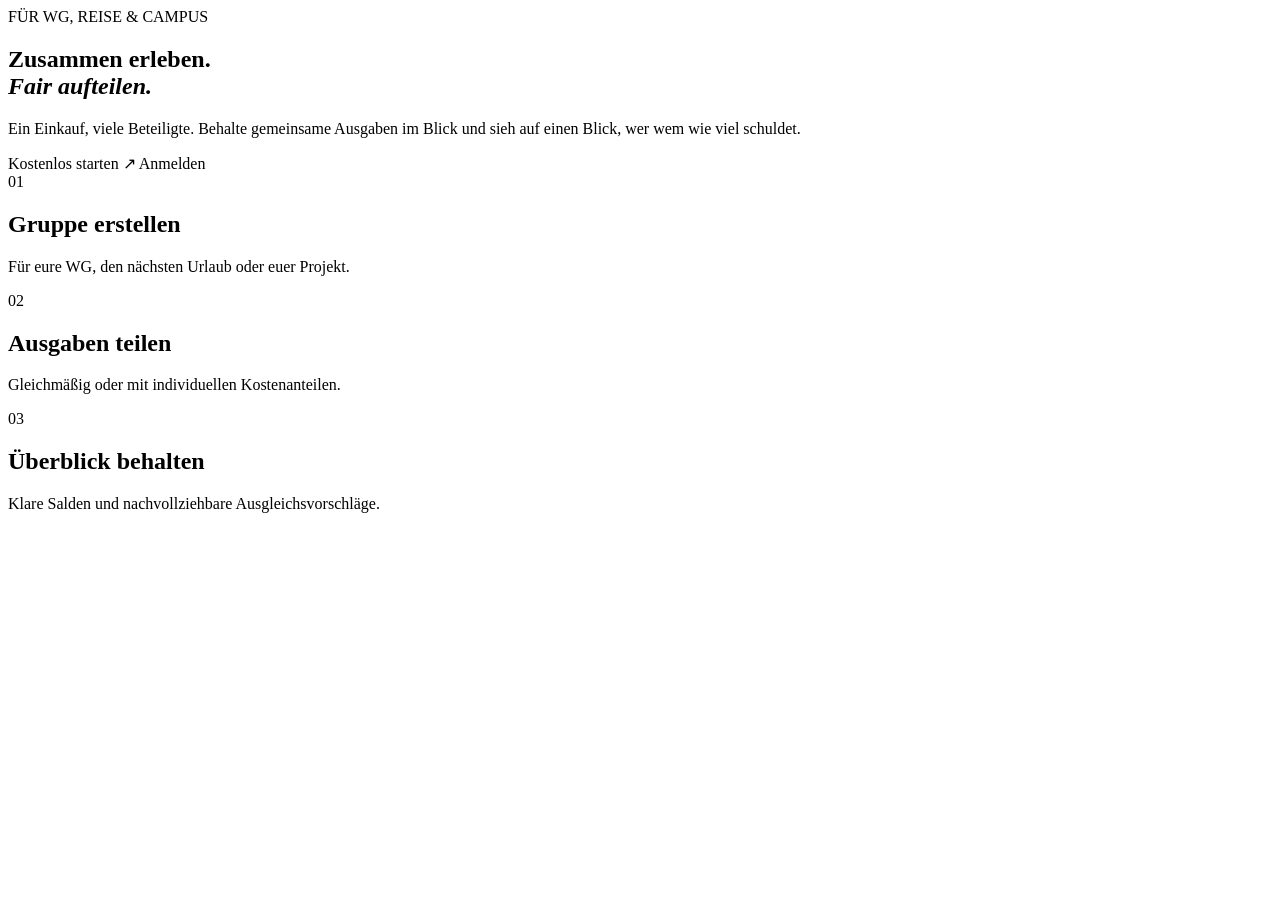
==== src/main/resources/templates/index.html @ 786cc7de "feat(templates): add Thymeleaf templates for user interface and views" ====
<!doctype html>
<html lang="de" xmlns:th="http://www.thymeleaf.org">
<head th:replace="~{fragments :: head('Gemeinsam fair teilen')}">
</head>
<body>
<header th:replace="~{fragments :: nav}">
</header>
<main>
<section class="hero">
<span class="eyebrow">FÜR WG, REISE &amp; CAMPUS</span>
<h1>Zusammen erleben.<br>
<em>Fair aufteilen.</em>
</h1>
<p>Ein Einkauf, viele Beteiligte. Behalte gemeinsame Ausgaben im Blick und sieh auf einen Blick, wer wem wie viel schuldet.</p>
<div class="actions">
<a class="button" th:href="@{/register}">Kostenlos starten ↗</a>
<a class="button secondary" th:href="@{/login}">Anmelden</a>
</div>
</section>
<section class="cards">
<article>
<span class="step">01</span>
<h2>Gruppe erstellen</h2>
<p>Für eure WG, den nächsten Urlaub oder euer Projekt.</p>
</article>
<article>
<span class="step">02</span>
<h2>Ausgaben teilen</h2>
<p>Gleichmäßig oder mit individuellen Kostenanteilen.</p>
</article>
<article>
<span class="step">03</span>
<h2>Überblick behalten</h2>
<p>Klare Salden und nachvollziehbare Ausgleichsvorschläge.</p>
</article>
</section>
</main>
<footer th:replace="~{fragments :: footer}">
</footer>
</body>
</html>
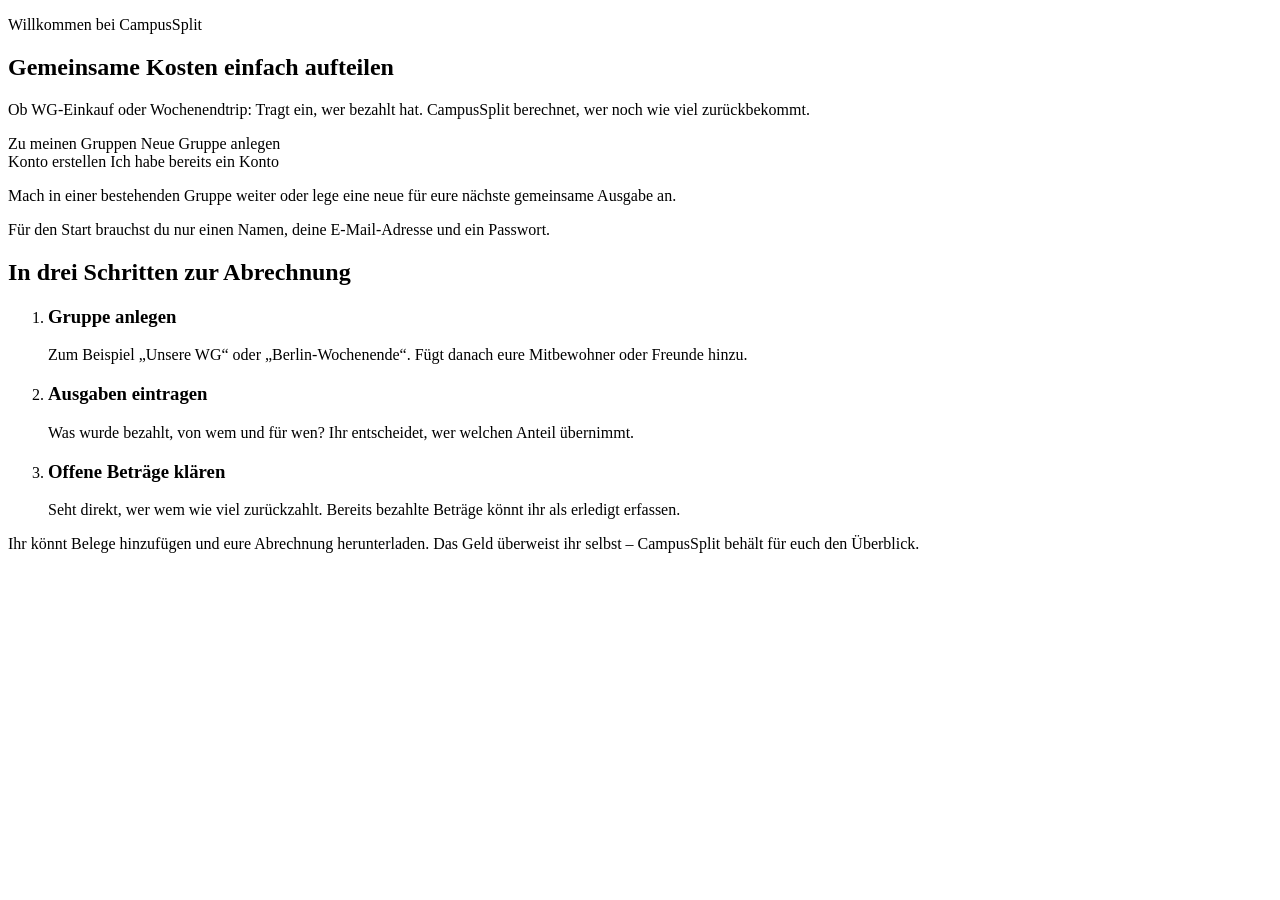
==== commit d02d581f: "feat(ui): improve homepage" ====
--- a/src/main/resources/templates/index.html
+++ b/src/main/resources/templates/index.html
@@ -1,41 +1,34 @@
 <!doctype html>
 <html lang="de" xmlns:th="http://www.thymeleaf.org">
-<head th:replace="~{fragments :: head('Gemeinsam fair teilen')}">
-</head>
-<body>
-<header th:replace="~{fragments :: nav}">
-</header>
-<main>
-<section class="hero">
-<span class="eyebrow">FÜR WG, REISE &amp; CAMPUS</span>
-<h1>Zusammen erleben.<br>
-<em>Fair aufteilen.</em>
-</h1>
-<p>Ein Einkauf, viele Beteiligte. Behalte gemeinsame Ausgaben im Blick und sieh auf einen Blick, wer wem wie viel schuldet.</p>
-<div class="actions">
-<a class="button" th:href="@{/register}">Kostenlos starten ↗</a>
-<a class="button secondary" th:href="@{/login}">Anmelden</a>
+<head th:replace="~{fragments :: head('Startseite')}"></head>
+<body class="home-page">
+<header th:replace="~{fragments :: nav}"></header>
+<main class="home-main">
+<section class="home-intro">
+<p class="home-label" th:text="${currentEmail != null ? 'Willkommen zurück' : 'Willkommen bei CampusSplit'}">Willkommen bei CampusSplit</p>
+<h1>Gemeinsame Kosten einfach aufteilen</h1>
+<p class="home-description">Ob WG-Einkauf oder Wochenendtrip: Tragt ein, wer bezahlt hat. CampusSplit berechnet, wer noch wie viel zurückbekommt.</p>
+<div class="actions" th:if="${currentEmail != null}">
+<a class="button" th:href="@{/dashboard}">Zu meinen Gruppen</a>
+<a class="home-link" th:href="@{/groups/new}">Neue Gruppe anlegen</a>
 </div>
+<div class="actions" th:if="${currentEmail == null}">
+<a class="button" th:href="@{/register}">Konto erstellen</a>
+<a class="home-link" th:href="@{/login}">Ich habe bereits ein Konto</a>
+</div>
+<p class="home-help" th:if="${currentEmail != null}">Mach in einer bestehenden Gruppe weiter oder lege eine neue für eure nächste gemeinsame Ausgabe an.</p>
+<p class="home-help" th:if="${currentEmail == null}">Für den Start brauchst du nur einen Namen, deine E-Mail-Adresse und ein Passwort.</p>
 </section>
-<section class="cards">
-<article>
-<span class="step">01</span>
-<h2>Gruppe erstellen</h2>
-<p>Für eure WG, den nächsten Urlaub oder euer Projekt.</p>
-</article>
-<article>
-<span class="step">02</span>
-<h2>Ausgaben teilen</h2>
-<p>Gleichmäßig oder mit individuellen Kostenanteilen.</p>
-</article>
-<article>
-<span class="step">03</span>
-<h2>Überblick behalten</h2>
-<p>Klare Salden und nachvollziehbare Ausgleichsvorschläge.</p>
-</article>
+<section class="home-guide" aria-labelledby="home-guide-title">
+<h2 id="home-guide-title">In drei Schritten zur Abrechnung</h2>
+<ol>
+<li><h3>Gruppe anlegen</h3><p>Zum Beispiel „Unsere WG“ oder „Berlin-Wochenende“. Fügt danach eure Mitbewohner oder Freunde hinzu.</p></li>
+<li><h3>Ausgaben eintragen</h3><p>Was wurde bezahlt, von wem und für wen? Ihr entscheidet, wer welchen Anteil übernimmt.</p></li>
+<li><h3>Offene Beträge klären</h3><p>Seht direkt, wer wem wie viel zurückzahlt. Bereits bezahlte Beträge könnt ihr als erledigt erfassen.</p></li>
+</ol>
+<p class="home-note">Ihr könnt Belege hinzufügen und eure Abrechnung herunterladen. Das Geld überweist ihr selbst – CampusSplit behält für euch den Überblick.</p>
 </section>
 </main>
-<footer th:replace="~{fragments :: footer}">
-</footer>
+<footer th:replace="~{fragments :: footer}"></footer>
 </body>
-</html>+</html>
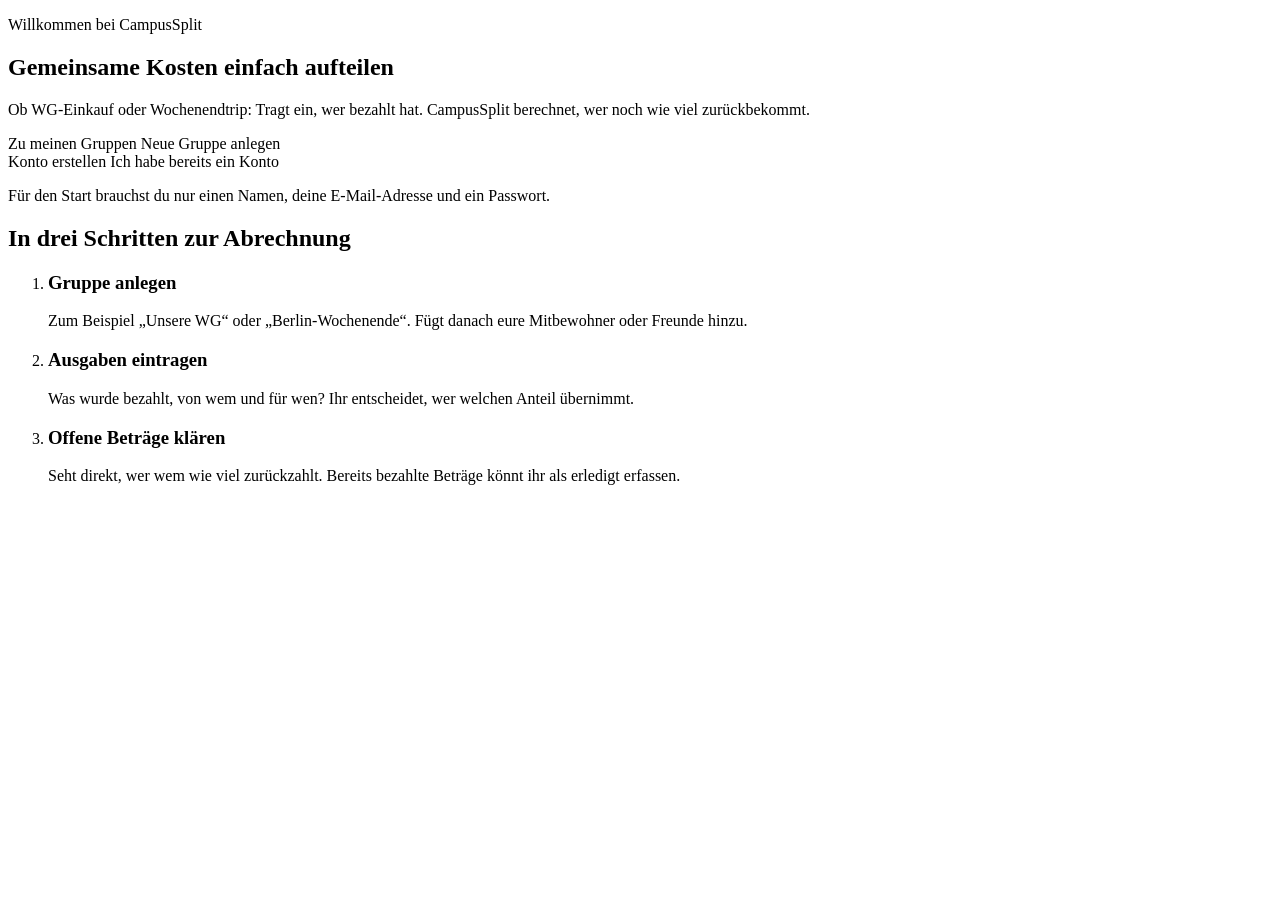
==== commit c2cd09af: "feat(home): refresh landing page with three-step guide Updated the heading to emphasize 'einfach auf" ====
--- a/src/main/resources/templates/index.html
+++ b/src/main/resources/templates/index.html
@@ -1,34 +1,63 @@
 <!doctype html>
 <html lang="de" xmlns:th="http://www.thymeleaf.org">
-<head th:replace="~{fragments :: head('Startseite')}"></head>
-<body class="home-page">
-<header th:replace="~{fragments :: nav}"></header>
-<main class="home-main">
-<section class="home-intro">
-<p class="home-label" th:text="${currentEmail != null ? 'Willkommen zurück' : 'Willkommen bei CampusSplit'}">Willkommen bei CampusSplit</p>
-<h1>Gemeinsame Kosten einfach aufteilen</h1>
-<p class="home-description">Ob WG-Einkauf oder Wochenendtrip: Tragt ein, wer bezahlt hat. CampusSplit berechnet, wer noch wie viel zurückbekommt.</p>
-<div class="actions" th:if="${currentEmail != null}">
-<a class="button" th:href="@{/dashboard}">Zu meinen Gruppen</a>
-<a class="home-link" th:href="@{/groups/new}">Neue Gruppe anlegen</a>
-</div>
-<div class="actions" th:if="${currentEmail == null}">
-<a class="button" th:href="@{/register}">Konto erstellen</a>
-<a class="home-link" th:href="@{/login}">Ich habe bereits ein Konto</a>
-</div>
-<p class="home-help" th:if="${currentEmail != null}">Mach in einer bestehenden Gruppe weiter oder lege eine neue für eure nächste gemeinsame Ausgabe an.</p>
-<p class="home-help" th:if="${currentEmail == null}">Für den Start brauchst du nur einen Namen, deine E-Mail-Adresse und ein Passwort.</p>
-</section>
-<section class="home-guide" aria-labelledby="home-guide-title">
-<h2 id="home-guide-title">In drei Schritten zur Abrechnung</h2>
-<ol>
-<li><h3>Gruppe anlegen</h3><p>Zum Beispiel „Unsere WG“ oder „Berlin-Wochenende“. Fügt danach eure Mitbewohner oder Freunde hinzu.</p></li>
-<li><h3>Ausgaben eintragen</h3><p>Was wurde bezahlt, von wem und für wen? Ihr entscheidet, wer welchen Anteil übernimmt.</p></li>
-<li><h3>Offene Beträge klären</h3><p>Seht direkt, wer wem wie viel zurückzahlt. Bereits bezahlte Beträge könnt ihr als erledigt erfassen.</p></li>
-</ol>
-<p class="home-note">Ihr könnt Belege hinzufügen und eure Abrechnung herunterladen. Das Geld überweist ihr selbst – CampusSplit behält für euch den Überblick.</p>
-</section>
-</main>
-<footer th:replace="~{fragments :: footer}"></footer>
-</body>
+  <head th:replace="~{fragments :: head('Startseite')}"></head>
+  <body class="home-page">
+    <header th:replace="~{fragments :: nav}"></header>
+    <main class="home-main">
+      <section class="home-intro">
+        <p
+          class="home-label"
+          th:text="${currentEmail != null ? 'Willkommen zurück' : 'Willkommen bei CampusSplit'}"
+        >
+          Willkommen bei CampusSplit
+        </p>
+        <h1>Gemeinsame Kosten <span>einfach aufteilen</span></h1>
+        <p class="home-description">
+          Ob WG-Einkauf oder Wochenendtrip: Tragt ein, wer bezahlt hat.
+          CampusSplit berechnet, wer noch wie viel zurückbekommt.
+        </p>
+        <div class="actions" th:if="${currentEmail != null}">
+          <a class="button" th:href="@{/dashboard}">Zu meinen Gruppen</a>
+          <a class="home-link" th:href="@{/groups/new}">Neue Gruppe anlegen</a>
+        </div>
+        <div class="actions" th:if="${currentEmail == null}">
+          <a class="button" th:href="@{/register}">Konto erstellen</a>
+          <a class="home-link" th:href="@{/login}"
+            >Ich habe bereits ein Konto</a
+          >
+        </div>
+        <p class="home-help" th:if="${currentEmail == null}">
+          Für den Start brauchst du nur einen Namen, deine E-Mail-Adresse und
+          ein Passwort.
+        </p>
+      </section>
+      <section class="home-guide" aria-labelledby="home-guide-title">
+        <h2 id="home-guide-title">In drei Schritten zur Abrechnung</h2>
+        <ol>
+          <li>
+            <h3>Gruppe anlegen</h3>
+            <p>
+              Zum Beispiel „Unsere WG“ oder „Berlin-Wochenende“. Fügt danach
+              eure Mitbewohner oder Freunde hinzu.
+            </p>
+          </li>
+          <li>
+            <h3>Ausgaben eintragen</h3>
+            <p>
+              Was wurde bezahlt, von wem und für wen? Ihr entscheidet, wer
+              welchen Anteil übernimmt.
+            </p>
+          </li>
+          <li>
+            <h3>Offene Beträge klären</h3>
+            <p>
+              Seht direkt, wer wem wie viel zurückzahlt. Bereits bezahlte
+              Beträge könnt ihr als erledigt erfassen.
+            </p>
+          </li>
+        </ol>
+      </section>
+    </main>
+    <footer th:replace="~{fragments :: footer}"></footer>
+  </body>
 </html>
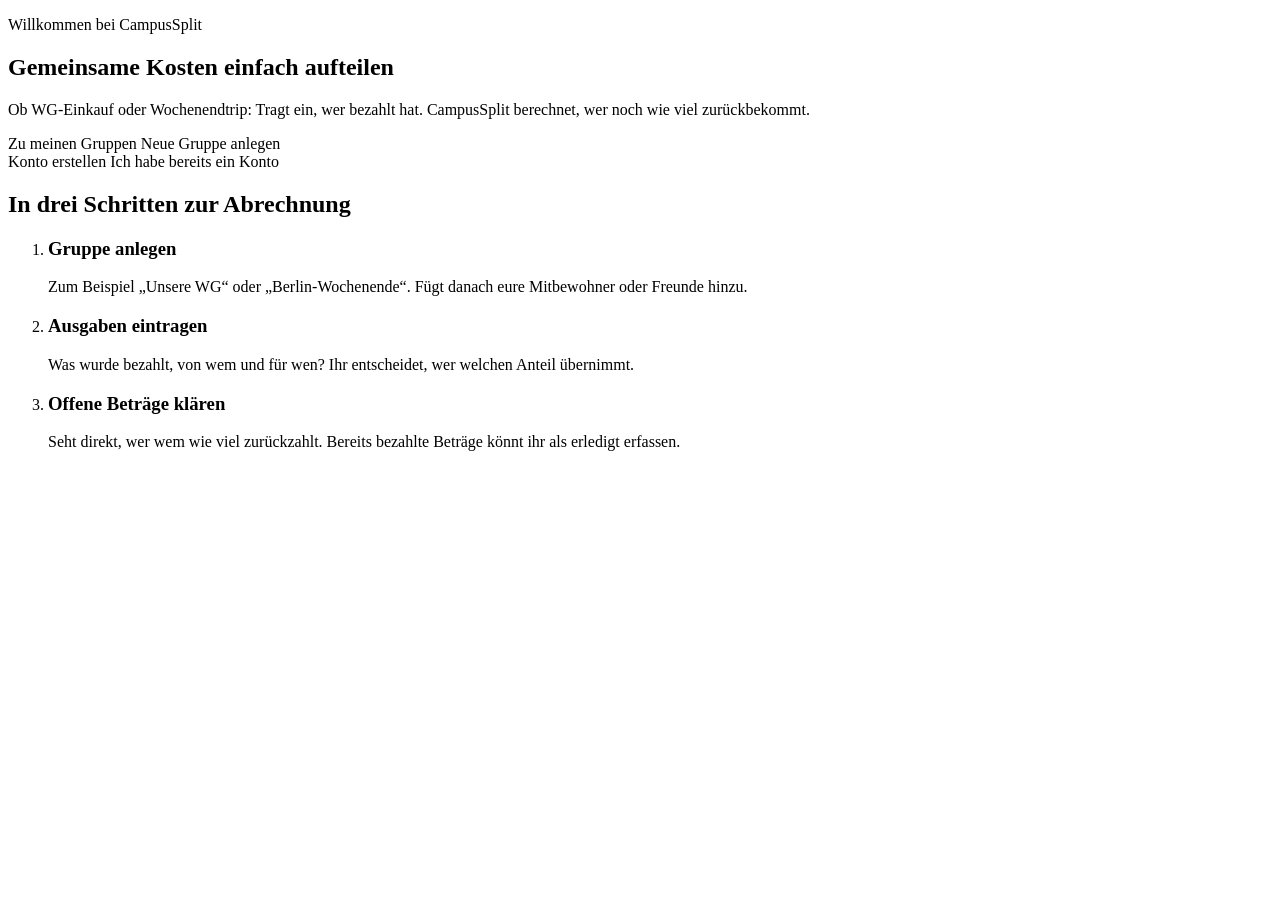
==== commit 5086b197: "style(home): remove signup helper text" ====
--- a/src/main/resources/templates/index.html
+++ b/src/main/resources/templates/index.html
@@ -26,10 +26,6 @@
             >Ich habe bereits ein Konto</a
           >
         </div>
-        <p class="home-help" th:if="${currentEmail == null}">
-          Für den Start brauchst du nur einen Namen, deine E-Mail-Adresse und
-          ein Passwort.
-        </p>
       </section>
       <section class="home-guide" aria-labelledby="home-guide-title">
         <h2 id="home-guide-title">In drei Schritten zur Abrechnung</h2>
